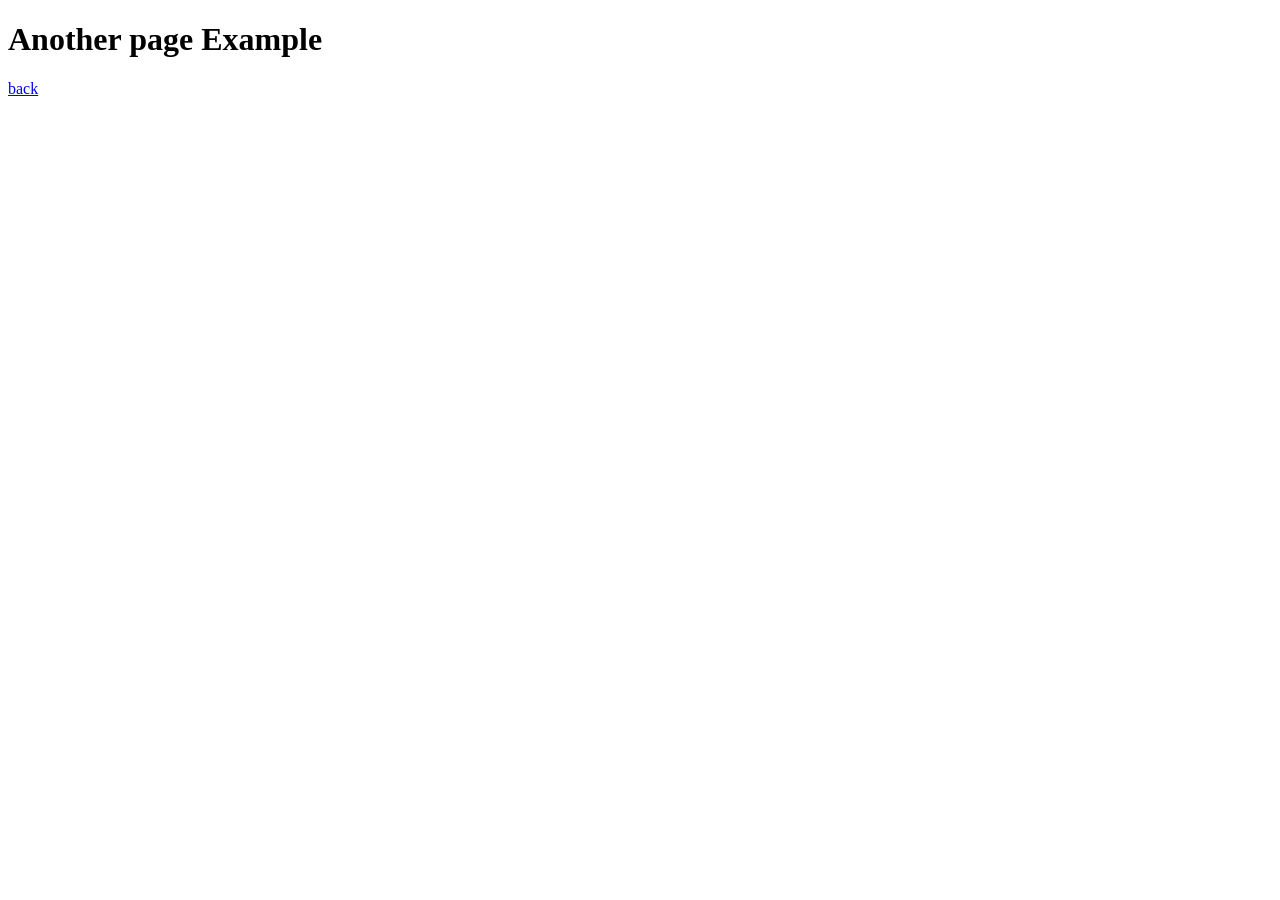
==== About.html @ 3cce7e8c "made index html file...." ====
<!DOCTYPE html>
<html lang="en">
<head>
    <meta charset="UTF-8">
    <meta name="viewport" content="width=device-width, initial-scale=1.0">
    <title>Document</title>
</head>
<body>

    <h1>Another page Example </h1>

    <a href="./index.html">back</a>

    
</body>
</html>
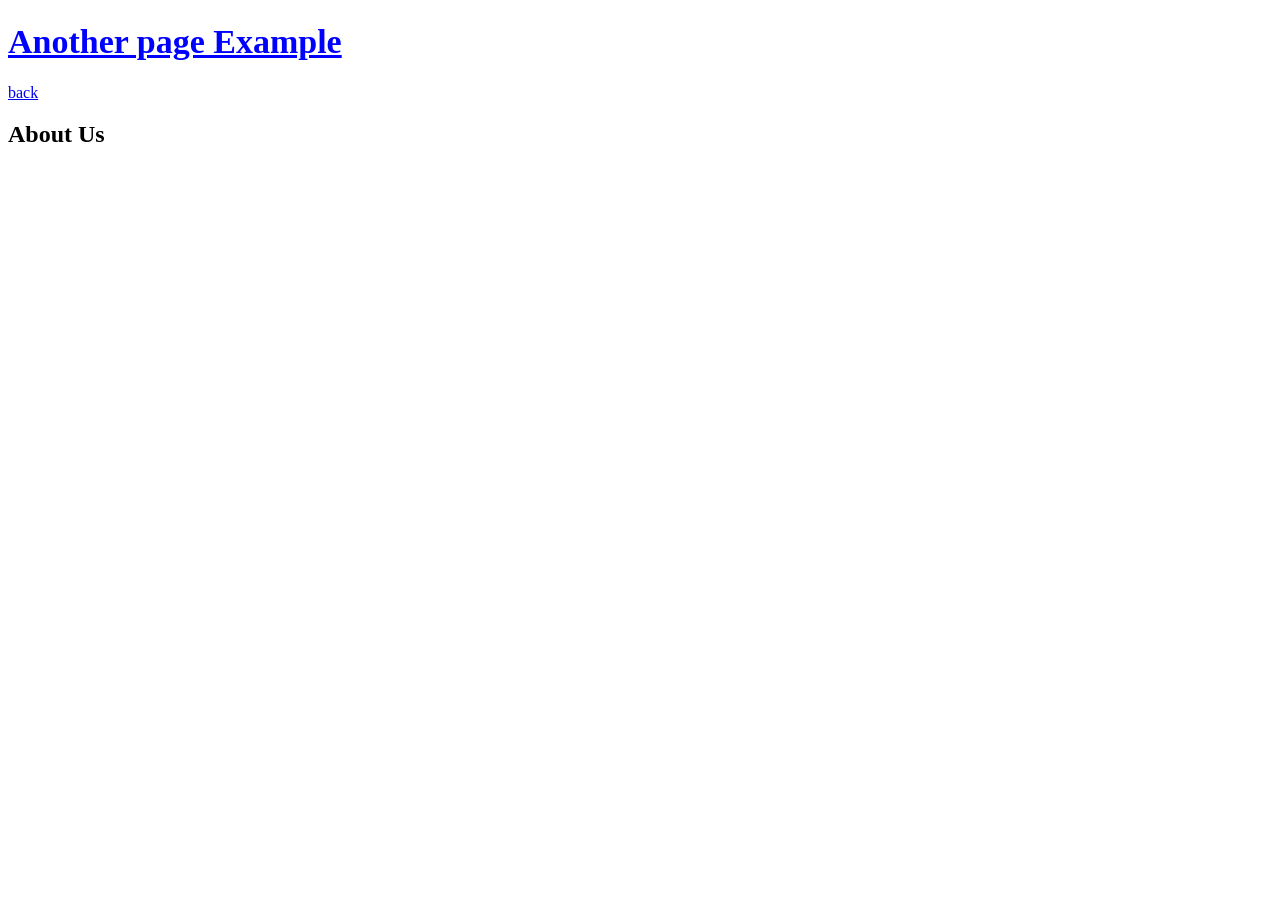
==== commit 66e7f337: "feat: integrate css , modified index, about.html" ====
--- a/About.html
+++ b/About.html
@@ -4,6 +4,24 @@
     <meta charset="UTF-8">
     <meta name="viewport" content="width=device-width, initial-scale=1.0">
     <title>Document</title>
+    <link rel="stylesheet" href="./styles/style.css">
+    <!-- <style>
+        body{
+            background-color: aqua;
+        }
+        h1{
+            color: red
+        }
+        /* # id */
+        /* . class */
+        /* * universal selector */
+
+        .title{
+            color: yellow; 
+            text-decoration: underline;
+
+        }
+    </style> -->
 </head>
 <body>
 
@@ -11,6 +29,8 @@
 
     <a href="./index.html">back</a>
 
+    <h2 class="title">About Us</h2>
+
     
 </body>
 </html>
--- a/styles/style.css
+++ b/styles/style.css
@@ -0,0 +1,5 @@
+h1{
+    text-decoration: underline;
+    font-size: 34px;
+    color:blue
+}
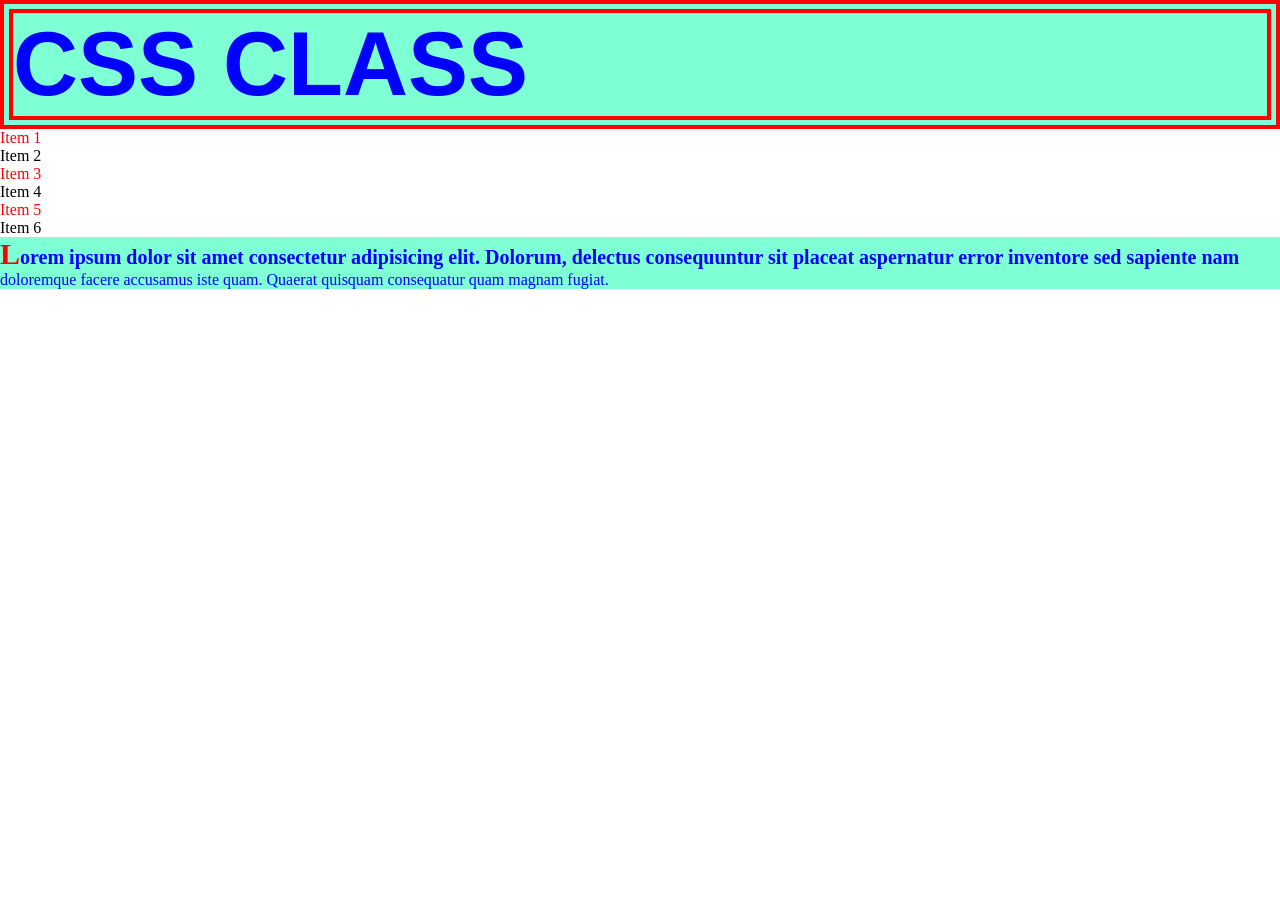
==== commit 137ced89: "feat: in css text style plus transetion our psoudo classes and element etc" ====
--- a/About.html
+++ b/About.html
@@ -25,12 +25,22 @@
 </head>
 <body>
 
-    <h1>Another page Example </h1>
+    <h1>CSS CLASS </h1>
 
-    <a href="./index.html">back</a>
+    <!-- <a href="./index.html">back</a>
 
-    <h2 class="title">About Us</h2>
+    <h2 class="title">About Us</h2> -->
 
-    
+    <ul>
+        <li>Item 1</li>
+        <li>Item 2</li>
+        <li>Item 3</li>
+        <li>Item 4</li>
+        <li>Item 5</li>
+        <li>Item 6</li>
+
+    </ul>
+
+    <p>Lorem ipsum dolor sit amet consectetur adipisicing elit. Dolorum, delectus consequuntur sit placeat aspernatur error inventore sed sapiente nam doloremque facere accusamus iste quam. Quaerat quisquam consequatur quam magnam fugiat.</p>
 </body>
 </html>
--- a/styles/style.css
+++ b/styles/style.css
@@ -1,5 +1,66 @@
+/* universal selector */
+* {
+    margin: 0;
+    padding: 0;
+    box-sizing: border-box;
+}
 h1{
-    text-decoration: underline;
-    font-size: 34px;
-    color:blue
+    /* key : value */
+   /* property : value */
+
+   font-size: 90px;
+   font-family: 'Lucida Sans', 'Lucida Sans Regular', 'Lucida Grande', 'Lucida Sans Unicode', Geneva, Verdana, sans-serif;
+   color: #e13131;
+
+   /* background property */
+   background-color:aquamarine;
+   /* background-image: url('../images/image1.png'); */
+
+   /* border */
+ border: 13px;
+ border-color: red;
+ border-style: double;
+
+ /* transition */;
+
+}
+
+/* h1:hover{
+    background-color: #0e0202;
+    transition: ease 2s;
+} */
+
+/* pseudo-classes */
+/* : */
+h1:hover{
+    color: blue;
+    background-color: #0e0202;
+}
+
+/* ul>li */
+/* ol>li */
+li:nth-child(odd){
+    color: red
+}
+
+/* pseudo-elements */
+/* :: */
+
+p::first-letter{
+    color: red;
+    font-size: 30px;
+    font-weight: bold;
+}
+p::first-line{
+    color: blue;
+    font-size: 20px;
+    font-weight: bold;
+}
+
+
+/* group */
+
+h1,p{
+    color: blue;
+    background-color: aquamarine;
 }
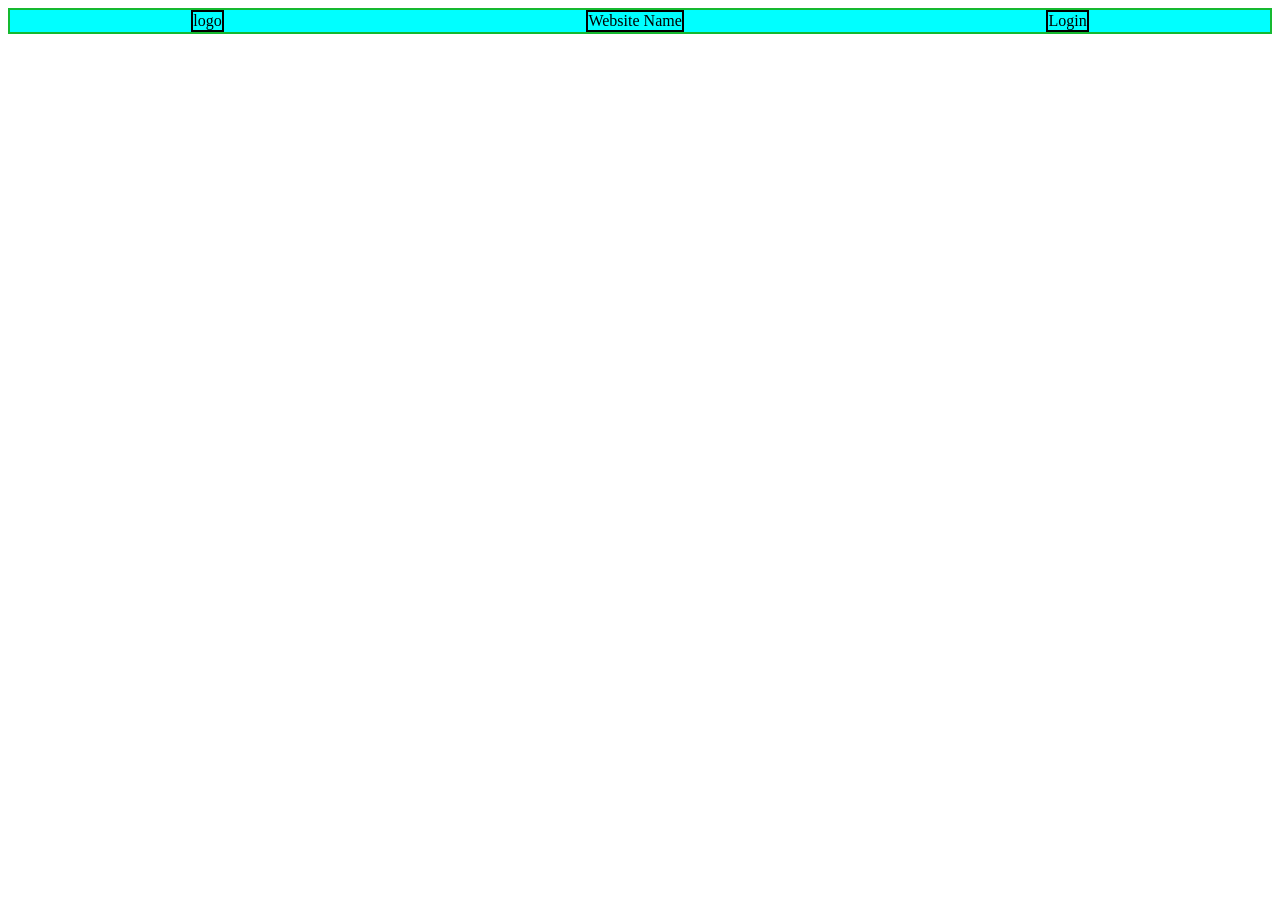
==== commit 33c29ef1: "feat: integrate the tailwindcss" ====
--- a/About.html
+++ b/About.html
@@ -25,22 +25,42 @@
 </head>
 <body>
 
-    <h1>CSS CLASS </h1>
-
-    <!-- <a href="./index.html">back</a>
-
-    <h2 class="title">About Us</h2> -->
-
+    <!-- <h1>Transitions</h1> -->
+    <!-- <button>Click Me</button>
+    <input type="text" name="" placeholder="enter some thing" id="">
     <ul>
-        <li>Item 1</li>
-        <li>Item 2</li>
-        <li>Item 3</li>
-        <li>Item 4</li>
-        <li>Item 5</li>
-        <li>Item 6</li>
-
+        <li>item 1</li>
+        <li>item 2</li>
+        <li>item 3</li>
+        <li>item 4</li>
+        <li>item 5</li>
     </ul>
 
-    <p>Lorem ipsum dolor sit amet consectetur adipisicing elit. Dolorum, delectus consequuntur sit placeat aspernatur error inventore sed sapiente nam doloremque facere accusamus iste quam. Quaerat quisquam consequatur quam magnam fugiat.</p>
+    <p>
+        Lorem ipsum dolor sit, amet consectetur adipisicing elit. Ad eum quae sapiente reprehenderit totam expedita ipsam a consequuntur voluptas? Quae officia sit voluptatibus molestias? Tempora hic laudantium eum eos? Architecto!
+    </p>
+
+    <h2>Web Class</h2>
+    
+
+
+    <div>
+        <div class="tick">✔</div>
+    </div> -->
+
+
+
+    <!-- <div class="parent">
+        <section class="child">
+           
+        </section>
+    </div> -->
+   
+    <div>
+
+        <div class="div1">logo</div>
+        <div class="div2">Website Name</div>
+        <div class="div3">Login</div>
+    </div>
 </body>
 </html>
--- a/styles/style.css
+++ b/styles/style.css
@@ -1,66 +1,111 @@
-/* universal selector */
-* {
-    margin: 0;
-    padding: 0;
-    box-sizing: border-box;
-}
 h1{
-    /* key : value */
-   /* property : value */
-
-   font-size: 90px;
-   font-family: 'Lucida Sans', 'Lucida Sans Regular', 'Lucida Grande', 'Lucida Sans Unicode', Geneva, Verdana, sans-serif;
-   color: #e13131;
-
-   /* background property */
-   background-color:aquamarine;
-   /* background-image: url('../images/image1.png'); */
-
-   /* border */
- border: 13px;
- border-color: red;
- border-style: double;
-
- /* transition */;
+    color:red;
+    background-color:blue;
+    /* position : fixed;    */
+    position: sticky;
+    top:0
 
 }
+button:hover{
+    color:greenyellow;
+    background-color:lightgreen;
+    transition: font-size 6s ease-in-out, background-color 6s ease-in-out;
+    font-size: 100px;
+}
 
-/* h1:hover{
-    background-color: #0e0202;
-    transition: ease 2s;
+input:focus{
+    background-color: rgb(67, 16, 235);
+    color:white;
+}
+
+li:nth-child(even){
+    color: red;
+    background-color: yellow;
+    font-size: 40px;
+}
+/* p::first-letter{
+    color: red;
+    font-size: 40px;
 } */
 
-/* pseudo-classes */
-/* : */
-h1:hover{
-    color: blue;
-    background-color: #0e0202;
+p::first-line{
+    color: red;
 }
-
-/* ul>li */
-/* ol>li */
-li:nth-child(odd){
-    color: red
+h2::before{
+    content: "✨";
 }
-
-/* pseudo-elements */
-/* :: */
-
-p::first-letter{
-    color: red;
-    font-size: 30px;
-    font-weight: bold;
-}
-p::first-line{
-    color: blue;
-    font-size: 20px;
-    font-weight: bold;
+h2::after{
+    content: "✔";
 }
 
 
-/* group */
+@keyframes animate{
+    from{
+        color: red;
+        background-color: blue;
+        font-size: 20px;
+    }
+    to{
+        color: green;
+        background-color: yellow;
+        font-size: 50px;
+    }
+} 
+/* h2{
+    animation: animate 5s infinite alternate;
+} */
+/* 
+.parent{
+   height: 300px;
+   width: 200px;
+    border:2px solid red;
+    position:relative
 
-h1,p{
-    color: blue;
-    background-color: aquamarine;
+}
+.child{
+    height: 100px;
+    width: 100px;
+    background-color: aqua;
+    position: absolute;
+    left: 50%;
+    top:30px;
+} */
+
+
+/* .tick{
+     height: 50px;
+    width:50px;
+    border:2px solid blue;
+} */
+
+
+div{
+    /* height: 100px; */
+    width: auto;
+    border:2px solid rgb(21, 185, 48);
+    background-color: aqua;
+    /* position:absolute;
+    top:0;
+    z-index:-1; */
+    display : flex;
+    justify-content: space-around;
+
+}
+.div1{
+    border:2px solid black
+}
+.div2{
+    border:2px solid black
+}
+.div3{
+    border:2px solid black
+}
+
+@media(max-width: 500px){
+    div{
+        flex-direction: column;
+        background-color:blueviolet;
+        padding:20px;
+    }
+
 }
